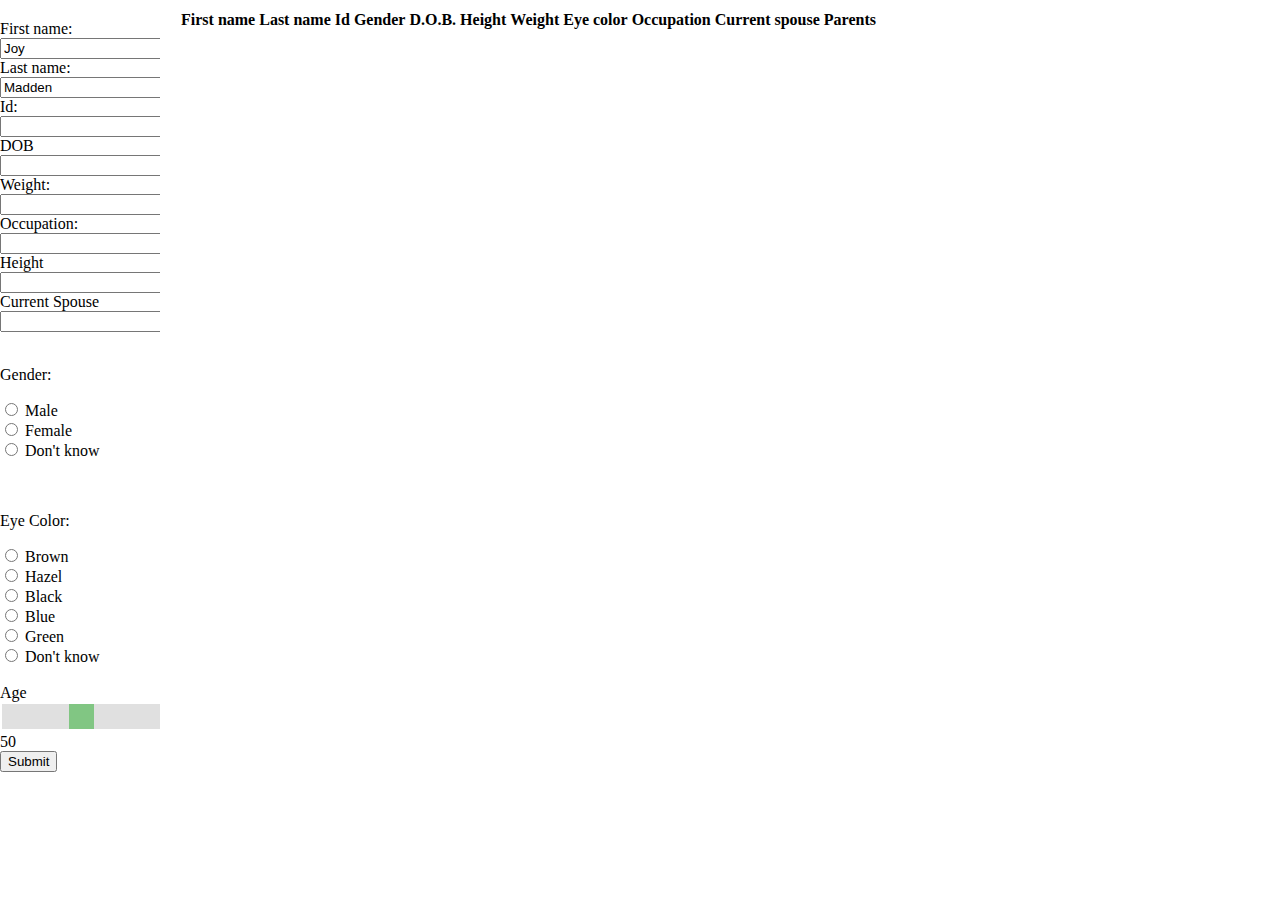
==== index.html @ bd9f0672 "Merge Conflict." ====
<!DOCTYPE html>
<html lang="en">
  <head>
    <meta charset="utf-8">
    <title>devCodeCamp &middot; Most Wanted</title>
    <link href="https://cdn.jsdelivr.net/npm/bootstrap@5.0.0-beta2/dist/css/bootstrap.min.css" rel="stylesheet" integrity="sha384-BmbxuPwQa2lc/FVzBcNJ7UAyJxM6wuqIj61tLrc4wSX0szH/Ev+nYRRuWlolflfl" crossorigin="anonymous">
    <link rel="stylesheet" href="styles/style.css">
    
  </head>
  <body>
    <div class="sidenav">
    <form id="nameForm">
        <label for="fname">First name:</label><br>
        <input type="text" id="fname" name="fname" value="Joy"><br>

        <label for="lname">Last name:</label><br>
        <input type="text" id="lname" name="lname" value="Madden"><br>

        <label for="id">Id:</label><br>
        <input type="text" id="id" name="id"><br>

        <label for="dob">DOB</label><br>
        <input type="text" id="dob" name="dob"><br>

        <label for="weight">Weight:</label><br>
        <input type="text" id="weight" name="weight" value=""><br>

        <label for="occupation">Occupation:</label><br>
        <input type="text" id="occupation" name="occupation" value=""><br>

        <label for="height">Height</label><br>
        <input type="text" id="height" name="height"><br>

        <label for="spouse">Current Spouse</label><br>
        <input type="text" id="spouse" name="spouse"><br></br>

        <p>Gender:</p>
        <input type="radio" id="male" name="gender" value="male">
        <label for="male">Male</label><br>
        <input type="radio" id="female" name="gender" value="female">
        <label for="female">Female</label><br>
        <input type="radio" id="nullGender" name="gender" value="">
        <label for="nullGender">Don't know</label>
        <br><br><br>

        <p>Eye Color:</p>
        <input type="radio" id="brown" name="eyeColor" value="brown">
        <label for="brown">Brown</label><br>
        <input type="radio" id="hazel" name="eyeColor" value="hazel">
        <label for="hazel">Hazel</label><br>
        <input type="radio" id="black" name="eyeColor" value="black">
        <label for="black">Black</label><br>
        <input type="radio" id="blue" name="eyeColor" value="blue">
        <label for="blue">Blue</label><br>
        <input type="radio" id="green" name="eyeColor" value="green">
        <label for="green">Green</label><br>
        <input type="radio" id="nullEye" name="eyeColor" value="">
        <label for="nullEye">Don't know</label><br><br>

        <div class="slidecontainer">
          <label for="myRange">Age</label> <br>
          <input type="range" min="1" max="100" value="50" class="slider" id="myRange">
        </div>
        <span id="demo">Number:</span>
        <br>


              <input type="button" onclick="searchByName()" value="Submit">
          </form>
      <br>
    </div>
    <div class="main">
      <table class="table" name="DataTable">
        <thead>
          <tr>
            <th scope="col">First name</th>
            <th scope="col">Last name</th>
            <th scope="col">Id</th>
            <th scope="col">Gender</th>
            <th scope="col">D.O.B.</th>
            <th scope="col">Height</th>
            <th scope="col">Weight</th>
            <th scope="col">Eye color</th>
            <th scope="col">Occupation</th>
            <th scope="col">Current spouse</th>
            <th scope="col">Parents</th>
          </tr>
        </thead>
        <tbody id= "tableBody">
          
        </tbody>
      </table>
    </div>  

    <script src="https://cdn.jsdelivr.net/npm/bootstrap@5.0.0-beta2/dist/js/bootstrap.bundle.min.js" integrity="sha384-b5kHyXgcpbZJO/tY9Ul7kGkf1S0CWuKcCD38l8YkeH8z8QjE0GmW1gYU5S9FOnJ0" crossorigin="anonymous"></script>
    <script src="styles/style.js"></script>
    <script src="data.js"></script>
    <script src="app.js"></script>
    <script src ="addAgeToData.js"></script>
    <script src = "recursionDescendant.js"></script>
  </body>
</html>
---- styles/style.css ----
.slidecontainer {
    width: 100%; /* Width of the outside container */
  }
  
  /* The slider itself */
  .slider {
    -webkit-appearance: none;  /* Override default CSS styles */
    appearance: none;
    width: 100%; /* Full-width */
    height: 25px; /* Specified height */
    background: #d3d3d3; /* Grey background */
    outline: none; /* Remove outline */
    opacity: 0.7; /* Set transparency (for mouse-over effects on hover) */
    -webkit-transition: .2s; /* 0.2 seconds transition on hover */
    transition: opacity .2s;
  }
  
  /* Mouse-over effects */
  .slider:hover {
    opacity: 1; /* Fully shown on mouse-over */
  }
  
  /* The slider handle (use -webkit- (Chrome, Opera, Safari, Edge) and -moz- (Firefox) to override default look) */
  .slider::-webkit-slider-thumb {
    -webkit-appearance: none; /* Override default look */
    appearance: none;
    width: 25px; /* Set a specific slider handle width */
    height: 25px; /* Slider handle height */
    background: #4CAF50; /* Green background */
    cursor: pointer; /* Cursor on hover */
  }
  
  .slider::-moz-range-thumb {
    width: 25px; /* Set a specific slider handle width */
    height: 25px; /* Slider handle height */
    background: #4CAF50; /* Green background */
    cursor: pointer; /* Cursor on hover */
  }
  /* The sidebar menu */
.sidenav {
  height: 100%; /* Full-height: remove this if you want "auto" height */
  width: 160px; /* Set the width of the sidebar */
  position: fixed; /* Fixed Sidebar (stay in place on scroll) */
  z-index: 1; /* Stay on top */
  top: 0; /* Stay at the top */
  left: 0;
  background-color: white; /* Black */
  overflow-x: hidden; /* Disable horizontal scroll */
  padding-top: 20px;
}

/* The navigation menu links */
.sidenav a {
  padding: 6px 8px 6px 16px;
  text-decoration: none;
  font-size: 25px;
  color: #818181;
  display: block;
}

/* When you mouse over the navigation links, change their color */
.sidenav a:hover {
  color: #f1f1f1;
}

/* Style page content */
.main {
  margin-left: 160px; /* Same as the width of the sidebar */
  padding: 0px 10px;
}

/* On smaller screens, where height is less than 450px, change the style of the sidebar (less padding and a smaller font size) */
@media screen and (max-height: 450px) {
  .sidenav {padding-top: 15px;}
  .sidenav a {font-size: 18px;}
}
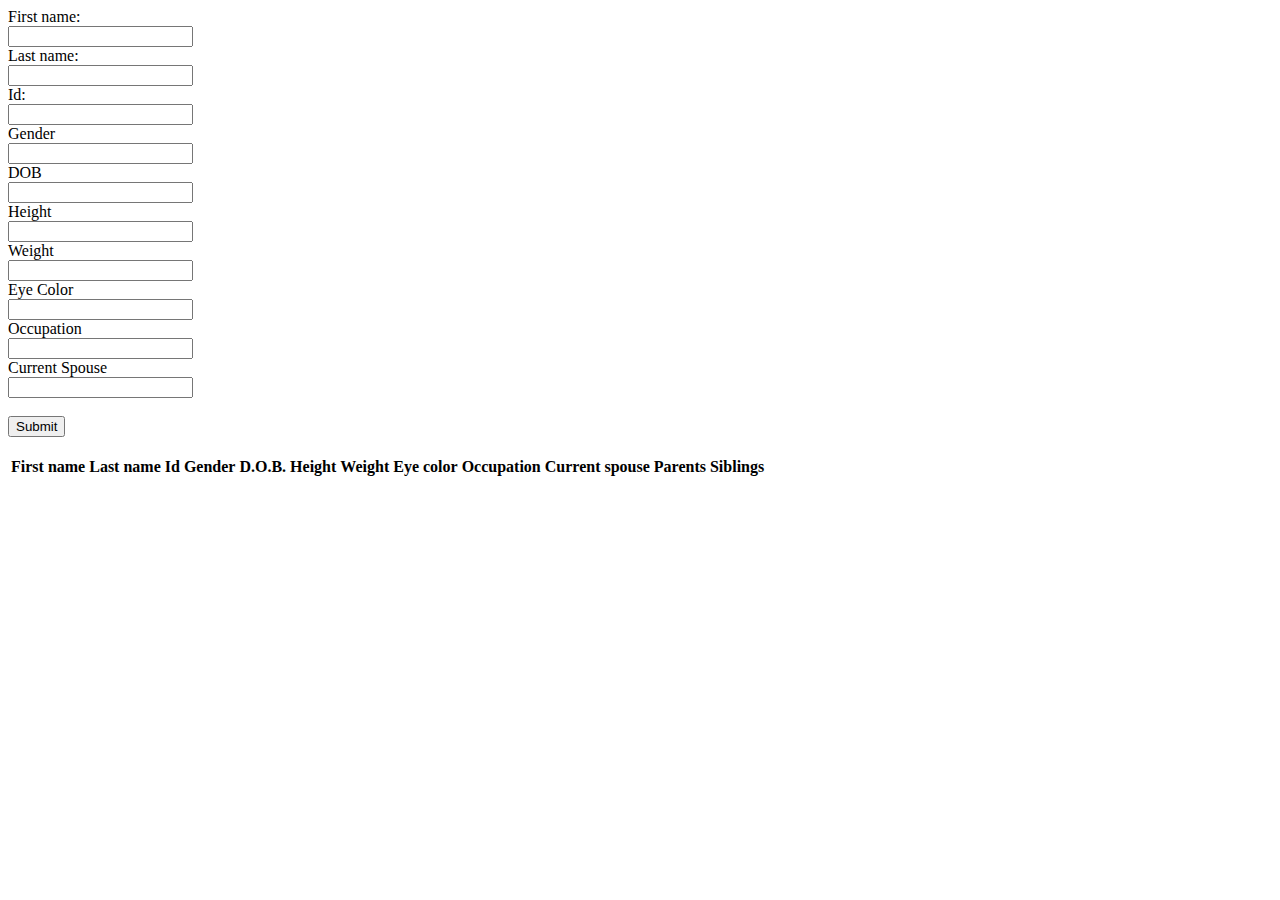
==== commit 799523eb: "wrote a frunction (lines 79-86) to return descendats" ====
--- a/index.html
+++ b/index.html
@@ -4,100 +4,60 @@
     <meta charset="utf-8">
     <title>devCodeCamp &middot; Most Wanted</title>
     <link href="https://cdn.jsdelivr.net/npm/bootstrap@5.0.0-beta2/dist/css/bootstrap.min.css" rel="stylesheet" integrity="sha384-BmbxuPwQa2lc/FVzBcNJ7UAyJxM6wuqIj61tLrc4wSX0szH/Ev+nYRRuWlolflfl" crossorigin="anonymous">
-    <link rel="stylesheet" href="styles/style.css">
-    
-  </head>
+        <link rel="stylesheet" href="style.css">
+    </head>
   <body>
-    <div class="sidenav">
     <form id="nameForm">
         <label for="fname">First name:</label><br>
-        <input type="text" id="fname" name="fname" value="Joy"><br>
+        <input type="text" id="fname" name="fname"><br>
+        <label for="lname">Last name:</label><br>
+        <input type="text" id="lname" name="lname"><br>
+        <label for="fname">Id:</label><br>
+        <input type="text" id="id" name="id"><br>
+        <label for="fname">Gender</label><br>
+        <input type="text" id="gender" name="gender"><br>
+        <label for="fname">DOB</label><br>
+        <input type="text" id="dob" name="dob"><br>
+        <label for="fname">Height</label><br>
+        <input type="text" id="height" name="height"><br>
+        <label for="fname">Weight</label><br>
+        <input type="text" id="weight" name="weight"><br>
+        <label for="fname">Eye Color</label><br>
+        <input type="text" id="eyeColor" name="eyeColor"><br>
+        <label for="fname">Occupation</label><br>
+        <input type="text" id="occupation" name="occupation"><br>
+        <label for="fname">Current Spouse</label><br>
+        <input type="text" id="spouse" name="spouse"><br></br>
+        
+        <input type="button" onclick="searchByName()" value="Submit">
+        
+    </form> 
+    <br>
+    <table class="table" name="DataTable">
+      <thead>
+        <tr>
+          <th scope="col">First name</th>
+          <th scope="col">Last name</th>
+          <th scope="col">Id</th>
+          <th scope="col">Gender</th>
+          <th scope="col">D.O.B.</th>
+          <th scope="col">Height</th>
+          <th scope="col">Weight</th>
+          <th scope="col">Eye color</th>
+          <th scope="col">Occupation</th>
+          <th scope="col">Current spouse</th>
+          <th scope="col">Parents</th>
+          <th scope="col">Siblings</th>
 
-        <label for="lname">Last name:</label><br>
-        <input type="text" id="lname" name="lname" value="Madden"><br>
+        </tr>
+      </thead>
+      <tbody id= "tableBody">
+        
+      </tbody>
+    </table>
+      
 
-        <label for="id">Id:</label><br>
-        <input type="text" id="id" name="id"><br>
-
-        <label for="dob">DOB</label><br>
-        <input type="text" id="dob" name="dob"><br>
-
-        <label for="weight">Weight:</label><br>
-        <input type="text" id="weight" name="weight" value=""><br>
-
-        <label for="occupation">Occupation:</label><br>
-        <input type="text" id="occupation" name="occupation" value=""><br>
-
-        <label for="height">Height</label><br>
-        <input type="text" id="height" name="height"><br>
-
-        <label for="spouse">Current Spouse</label><br>
-        <input type="text" id="spouse" name="spouse"><br></br>
-
-        <p>Gender:</p>
-        <input type="radio" id="male" name="gender" value="male">
-        <label for="male">Male</label><br>
-        <input type="radio" id="female" name="gender" value="female">
-        <label for="female">Female</label><br>
-        <input type="radio" id="nullGender" name="gender" value="">
-        <label for="nullGender">Don't know</label>
-        <br><br><br>
-
-        <p>Eye Color:</p>
-        <input type="radio" id="brown" name="eyeColor" value="brown">
-        <label for="brown">Brown</label><br>
-        <input type="radio" id="hazel" name="eyeColor" value="hazel">
-        <label for="hazel">Hazel</label><br>
-        <input type="radio" id="black" name="eyeColor" value="black">
-        <label for="black">Black</label><br>
-        <input type="radio" id="blue" name="eyeColor" value="blue">
-        <label for="blue">Blue</label><br>
-        <input type="radio" id="green" name="eyeColor" value="green">
-        <label for="green">Green</label><br>
-        <input type="radio" id="nullEye" name="eyeColor" value="">
-        <label for="nullEye">Don't know</label><br><br>
-
-        <div class="slidecontainer">
-          <label for="myRange">Age</label> <br>
-          <input type="range" min="1" max="100" value="50" class="slider" id="myRange">
-        </div>
-        <span id="demo">Number:</span>
-        <br>
-
-
-              <input type="button" onclick="searchByName()" value="Submit">
-          </form>
-      <br>
-    </div>
-    <div class="main">
-      <table class="table" name="DataTable">
-        <thead>
-          <tr>
-            <th scope="col">First name</th>
-            <th scope="col">Last name</th>
-            <th scope="col">Id</th>
-            <th scope="col">Gender</th>
-            <th scope="col">D.O.B.</th>
-            <th scope="col">Height</th>
-            <th scope="col">Weight</th>
-            <th scope="col">Eye color</th>
-            <th scope="col">Occupation</th>
-            <th scope="col">Current spouse</th>
-            <th scope="col">Parents</th>
-          </tr>
-        </thead>
-        <tbody id= "tableBody">
-          
-        </tbody>
-      </table>
-    </div>  
-
-    <script src="https://cdn.jsdelivr.net/npm/bootstrap@5.0.0-beta2/dist/js/bootstrap.bundle.min.js" integrity="sha384-b5kHyXgcpbZJO/tY9Ul7kGkf1S0CWuKcCD38l8YkeH8z8QjE0GmW1gYU5S9FOnJ0" crossorigin="anonymous"></script>
-    <script src="styles/style.js"></script>
     <script src="data.js"></script>
     <script src="app.js"></script>
-    <script src ="addAgeToData.js"></script>
-    <script src = "recursionDescendant.js"></script>
   </body>
-</html>
-
+</html>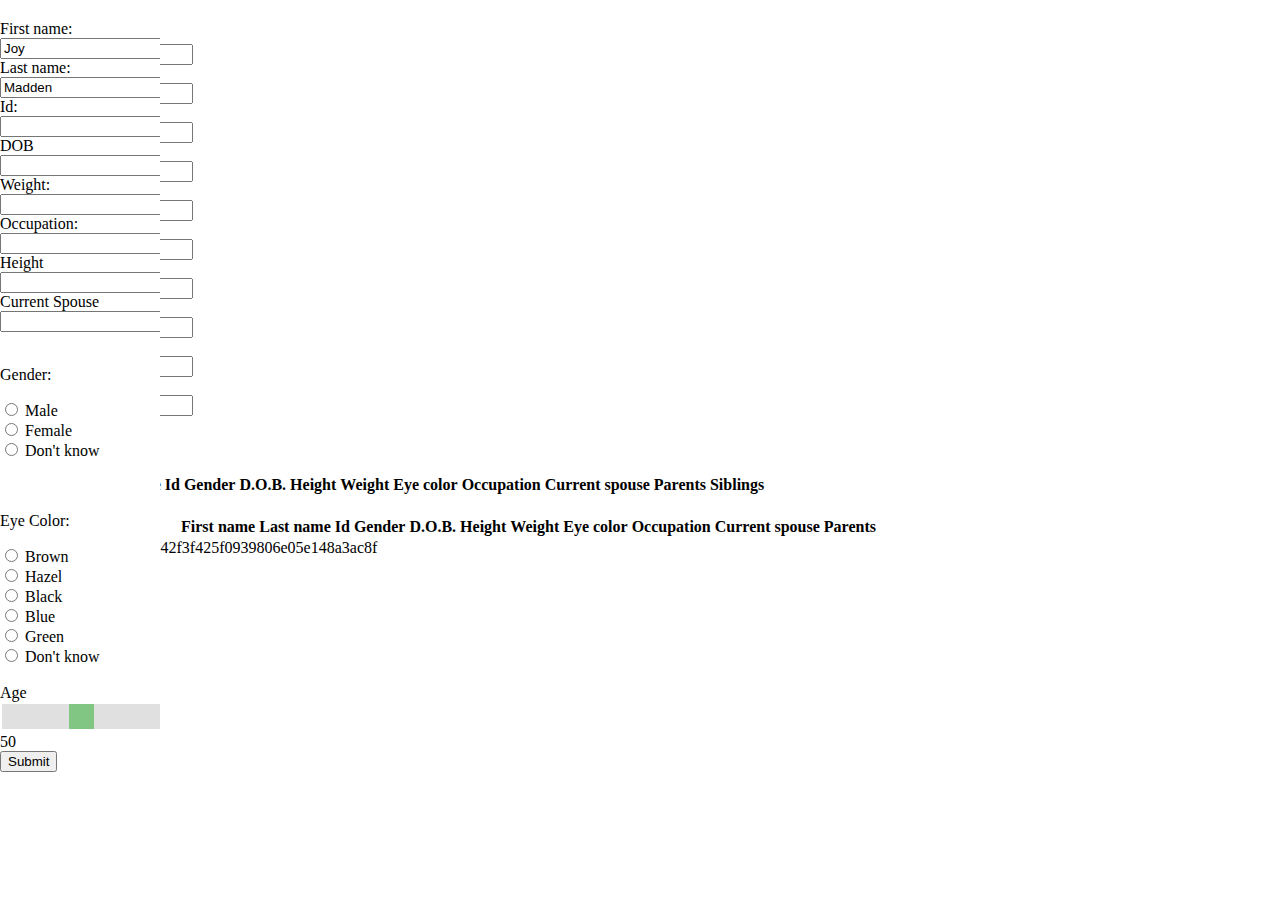
==== commit fbeae3df: "test 2" ====
--- a/index.html
+++ b/index.html
@@ -4,6 +4,7 @@
     <meta charset="utf-8">
     <title>devCodeCamp &middot; Most Wanted</title>
     <link href="https://cdn.jsdelivr.net/npm/bootstrap@5.0.0-beta2/dist/css/bootstrap.min.css" rel="stylesheet" integrity="sha384-BmbxuPwQa2lc/FVzBcNJ7UAyJxM6wuqIj61tLrc4wSX0szH/Ev+nYRRuWlolflfl" crossorigin="anonymous">
+<<<<<<< HEAD
         <link rel="stylesheet" href="style.css">
     </head>
   <body>
@@ -60,4 +61,103 @@
     <script src="data.js"></script>
     <script src="app.js"></script>
   </body>
-</html>+</html>
+=======
+    <link rel="stylesheet" href="styles/style.css">
+    
+  </head>
+  <body>
+    <div class="sidenav">
+    <form id="nameForm">
+        <label for="fname">First name:</label><br>
+        <input type="text" id="fname" name="fname" value="Joy"><br>
+
+        <label for="lname">Last name:</label><br>
+        <input type="text" id="lname" name="lname" value="Madden"><br>
+
+        <label for="id">Id:</label><br>
+        <input type="text" id="id" name="id"><br>
+
+        <label for="dob">DOB</label><br>
+        <input type="text" id="dob" name="dob"><br>
+
+        <label for="weight">Weight:</label><br>
+        <input type="text" id="weight" name="weight" value=""><br>
+
+        <label for="occupation">Occupation:</label><br>
+        <input type="text" id="occupation" name="occupation" value=""><br>
+
+        <label for="height">Height</label><br>
+        <input type="text" id="height" name="height"><br>
+
+        <label for="spouse">Current Spouse</label><br>
+        <input type="text" id="spouse" name="spouse"><br></br>
+
+        <p>Gender:</p>
+        <input type="radio" id="male" name="gender" value="male">
+        <label for="male">Male</label><br>
+        <input type="radio" id="female" name="gender" value="female">
+        <label for="female">Female</label><br>
+        <input type="radio" id="nullGender" name="gender" value="">
+        <label for="nullGender">Don't know</label>
+        <br><br><br>
+
+        <p>Eye Color:</p>
+        <input type="radio" id="brown" name="eyeColor" value="brown">
+        <label for="brown">Brown</label><br>
+        <input type="radio" id="hazel" name="eyeColor" value="hazel">
+        <label for="hazel">Hazel</label><br>
+        <input type="radio" id="black" name="eyeColor" value="black">
+        <label for="black">Black</label><br>
+        <input type="radio" id="blue" name="eyeColor" value="blue">
+        <label for="blue">Blue</label><br>
+        <input type="radio" id="green" name="eyeColor" value="green">
+        <label for="green">Green</label><br>
+        <input type="radio" id="nullEye" name="eyeColor" value="">
+        <label for="nullEye">Don't know</label><br><br>
+
+        <div class="slidecontainer">
+          <label for="myRange">Age</label> <br>
+          <input type="range" min="1" max="100" value="50" class="slider" id="myRange">
+        </div>
+        <span id="demo">Number:</span>
+        <br>
+
+
+              <input type="button" onclick="searchByName()" value="Submit">
+          </form>
+      <br>
+    </div>
+    <div class="main">
+      <table class="table" name="DataTable">
+        <thead>
+          <tr>
+            <th scope="col">First name</th>
+            <th scope="col">Last name</th>
+            <th scope="col">Id</th>
+            <th scope="col">Gender</th>
+            <th scope="col">D.O.B.</th>
+            <th scope="col">Height</th>
+            <th scope="col">Weight</th>
+            <th scope="col">Eye color</th>
+            <th scope="col">Occupation</th>
+            <th scope="col">Current spouse</th>
+            <th scope="col">Parents</th>
+          </tr>
+        </thead>
+        <tbody id= "tableBody">
+          
+        </tbody>
+      </table>
+    </div>  
+
+    <script src="https://cdn.jsdelivr.net/npm/bootstrap@5.0.0-beta2/dist/js/bootstrap.bundle.min.js" integrity="sha384-b5kHyXgcpbZJO/tY9Ul7kGkf1S0CWuKcCD38l8YkeH8z8QjE0GmW1gYU5S9FOnJ0" crossorigin="anonymous"></script>
+    <script src="styles/style.js"></script>
+    <script src="data.js"></script>
+    <script src="app.js"></script>
+    <script src ="addAgeToData.js"></script>
+    <script src = "recursionDescendant.js"></script>
+  </body>
+</html>
+
+>>>>>>> bd9f067266142f3f425f0939806e05e148a3ac8f
--- a/styles/style.css
+++ b/styles/style.css
@@ -0,0 +1,76 @@
+.slidecontainer {
+    width: 100%; /* Width of the outside container */
+  }
+  
+  /* The slider itself */
+  .slider {
+    -webkit-appearance: none;  /* Override default CSS styles */
+    appearance: none;
+    width: 100%; /* Full-width */
+    height: 25px; /* Specified height */
+    background: #d3d3d3; /* Grey background */
+    outline: none; /* Remove outline */
+    opacity: 0.7; /* Set transparency (for mouse-over effects on hover) */
+    -webkit-transition: .2s; /* 0.2 seconds transition on hover */
+    transition: opacity .2s;
+  }
+  
+  /* Mouse-over effects */
+  .slider:hover {
+    opacity: 1; /* Fully shown on mouse-over */
+  }
+  
+  /* The slider handle (use -webkit- (Chrome, Opera, Safari, Edge) and -moz- (Firefox) to override default look) */
+  .slider::-webkit-slider-thumb {
+    -webkit-appearance: none; /* Override default look */
+    appearance: none;
+    width: 25px; /* Set a specific slider handle width */
+    height: 25px; /* Slider handle height */
+    background: #4CAF50; /* Green background */
+    cursor: pointer; /* Cursor on hover */
+  }
+  
+  .slider::-moz-range-thumb {
+    width: 25px; /* Set a specific slider handle width */
+    height: 25px; /* Slider handle height */
+    background: #4CAF50; /* Green background */
+    cursor: pointer; /* Cursor on hover */
+  }
+  /* The sidebar menu */
+.sidenav {
+  height: 100%; /* Full-height: remove this if you want "auto" height */
+  width: 160px; /* Set the width of the sidebar */
+  position: fixed; /* Fixed Sidebar (stay in place on scroll) */
+  z-index: 1; /* Stay on top */
+  top: 0; /* Stay at the top */
+  left: 0;
+  background-color: white; /* Black */
+  overflow-x: hidden; /* Disable horizontal scroll */
+  padding-top: 20px;
+}
+
+/* The navigation menu links */
+.sidenav a {
+  padding: 6px 8px 6px 16px;
+  text-decoration: none;
+  font-size: 25px;
+  color: #818181;
+  display: block;
+}
+
+/* When you mouse over the navigation links, change their color */
+.sidenav a:hover {
+  color: #f1f1f1;
+}
+
+/* Style page content */
+.main {
+  margin-left: 160px; /* Same as the width of the sidebar */
+  padding: 0px 10px;
+}
+
+/* On smaller screens, where height is less than 450px, change the style of the sidebar (less padding and a smaller font size) */
+@media screen and (max-height: 450px) {
+  .sidenav {padding-top: 15px;}
+  .sidenav a {font-size: 18px;}
+}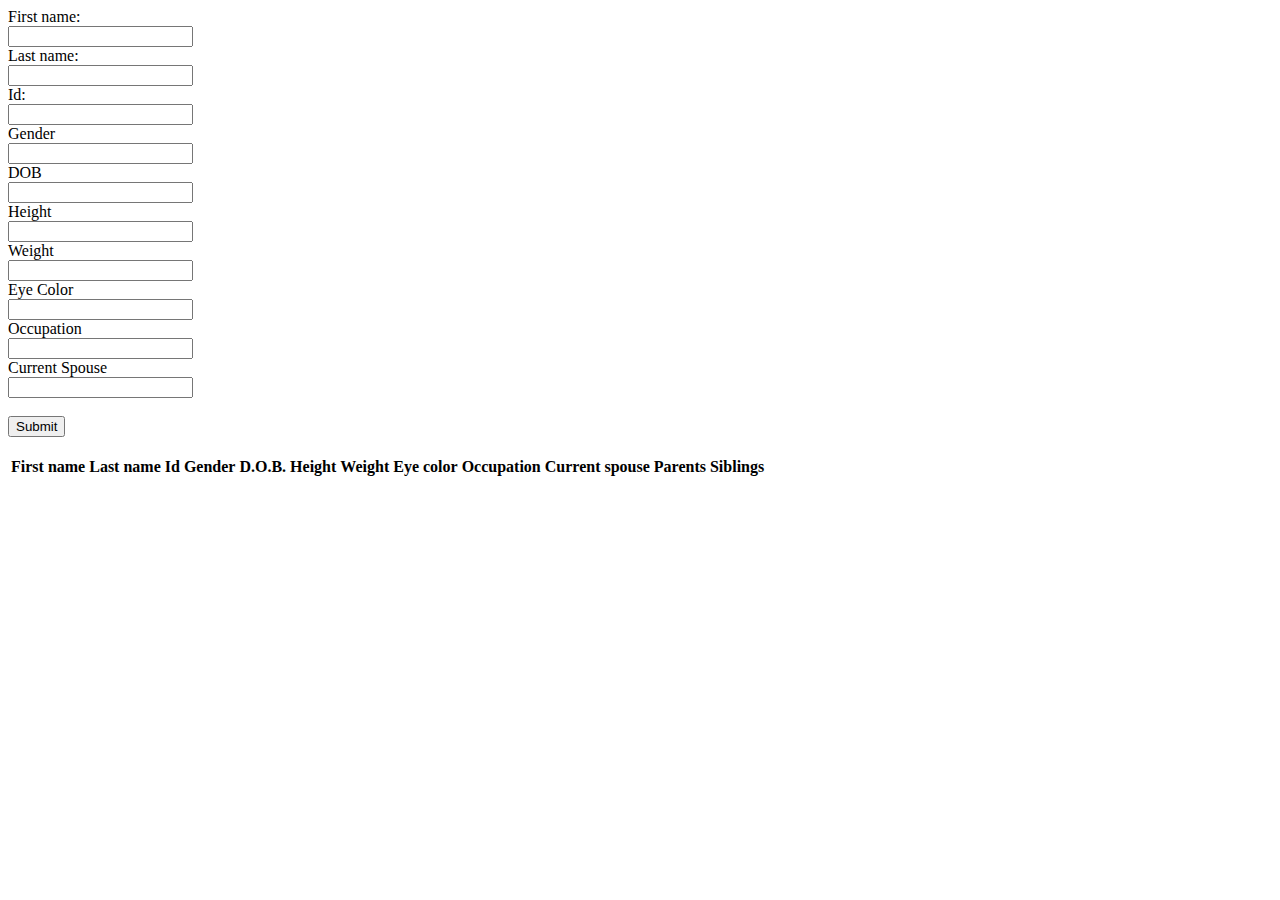
==== commit 0f3b551b: "test 3" ====
--- a/index.html
+++ b/index.html
@@ -4,7 +4,6 @@
     <meta charset="utf-8">
     <title>devCodeCamp &middot; Most Wanted</title>
     <link href="https://cdn.jsdelivr.net/npm/bootstrap@5.0.0-beta2/dist/css/bootstrap.min.css" rel="stylesheet" integrity="sha384-BmbxuPwQa2lc/FVzBcNJ7UAyJxM6wuqIj61tLrc4wSX0szH/Ev+nYRRuWlolflfl" crossorigin="anonymous">
-<<<<<<< HEAD
         <link rel="stylesheet" href="style.css">
     </head>
   <body>
@@ -62,102 +61,3 @@
     <script src="app.js"></script>
   </body>
 </html>
-=======
-    <link rel="stylesheet" href="styles/style.css">
-    
-  </head>
-  <body>
-    <div class="sidenav">
-    <form id="nameForm">
-        <label for="fname">First name:</label><br>
-        <input type="text" id="fname" name="fname" value="Joy"><br>
-
-        <label for="lname">Last name:</label><br>
-        <input type="text" id="lname" name="lname" value="Madden"><br>
-
-        <label for="id">Id:</label><br>
-        <input type="text" id="id" name="id"><br>
-
-        <label for="dob">DOB</label><br>
-        <input type="text" id="dob" name="dob"><br>
-
-        <label for="weight">Weight:</label><br>
-        <input type="text" id="weight" name="weight" value=""><br>
-
-        <label for="occupation">Occupation:</label><br>
-        <input type="text" id="occupation" name="occupation" value=""><br>
-
-        <label for="height">Height</label><br>
-        <input type="text" id="height" name="height"><br>
-
-        <label for="spouse">Current Spouse</label><br>
-        <input type="text" id="spouse" name="spouse"><br></br>
-
-        <p>Gender:</p>
-        <input type="radio" id="male" name="gender" value="male">
-        <label for="male">Male</label><br>
-        <input type="radio" id="female" name="gender" value="female">
-        <label for="female">Female</label><br>
-        <input type="radio" id="nullGender" name="gender" value="">
-        <label for="nullGender">Don't know</label>
-        <br><br><br>
-
-        <p>Eye Color:</p>
-        <input type="radio" id="brown" name="eyeColor" value="brown">
-        <label for="brown">Brown</label><br>
-        <input type="radio" id="hazel" name="eyeColor" value="hazel">
-        <label for="hazel">Hazel</label><br>
-        <input type="radio" id="black" name="eyeColor" value="black">
-        <label for="black">Black</label><br>
-        <input type="radio" id="blue" name="eyeColor" value="blue">
-        <label for="blue">Blue</label><br>
-        <input type="radio" id="green" name="eyeColor" value="green">
-        <label for="green">Green</label><br>
-        <input type="radio" id="nullEye" name="eyeColor" value="">
-        <label for="nullEye">Don't know</label><br><br>
-
-        <div class="slidecontainer">
-          <label for="myRange">Age</label> <br>
-          <input type="range" min="1" max="100" value="50" class="slider" id="myRange">
-        </div>
-        <span id="demo">Number:</span>
-        <br>
-
-
-              <input type="button" onclick="searchByName()" value="Submit">
-          </form>
-      <br>
-    </div>
-    <div class="main">
-      <table class="table" name="DataTable">
-        <thead>
-          <tr>
-            <th scope="col">First name</th>
-            <th scope="col">Last name</th>
-            <th scope="col">Id</th>
-            <th scope="col">Gender</th>
-            <th scope="col">D.O.B.</th>
-            <th scope="col">Height</th>
-            <th scope="col">Weight</th>
-            <th scope="col">Eye color</th>
-            <th scope="col">Occupation</th>
-            <th scope="col">Current spouse</th>
-            <th scope="col">Parents</th>
-          </tr>
-        </thead>
-        <tbody id= "tableBody">
-          
-        </tbody>
-      </table>
-    </div>  
-
-    <script src="https://cdn.jsdelivr.net/npm/bootstrap@5.0.0-beta2/dist/js/bootstrap.bundle.min.js" integrity="sha384-b5kHyXgcpbZJO/tY9Ul7kGkf1S0CWuKcCD38l8YkeH8z8QjE0GmW1gYU5S9FOnJ0" crossorigin="anonymous"></script>
-    <script src="styles/style.js"></script>
-    <script src="data.js"></script>
-    <script src="app.js"></script>
-    <script src ="addAgeToData.js"></script>
-    <script src = "recursionDescendant.js"></script>
-  </body>
-</html>
-
->>>>>>> bd9f067266142f3f425f0939806e05e148a3ac8f
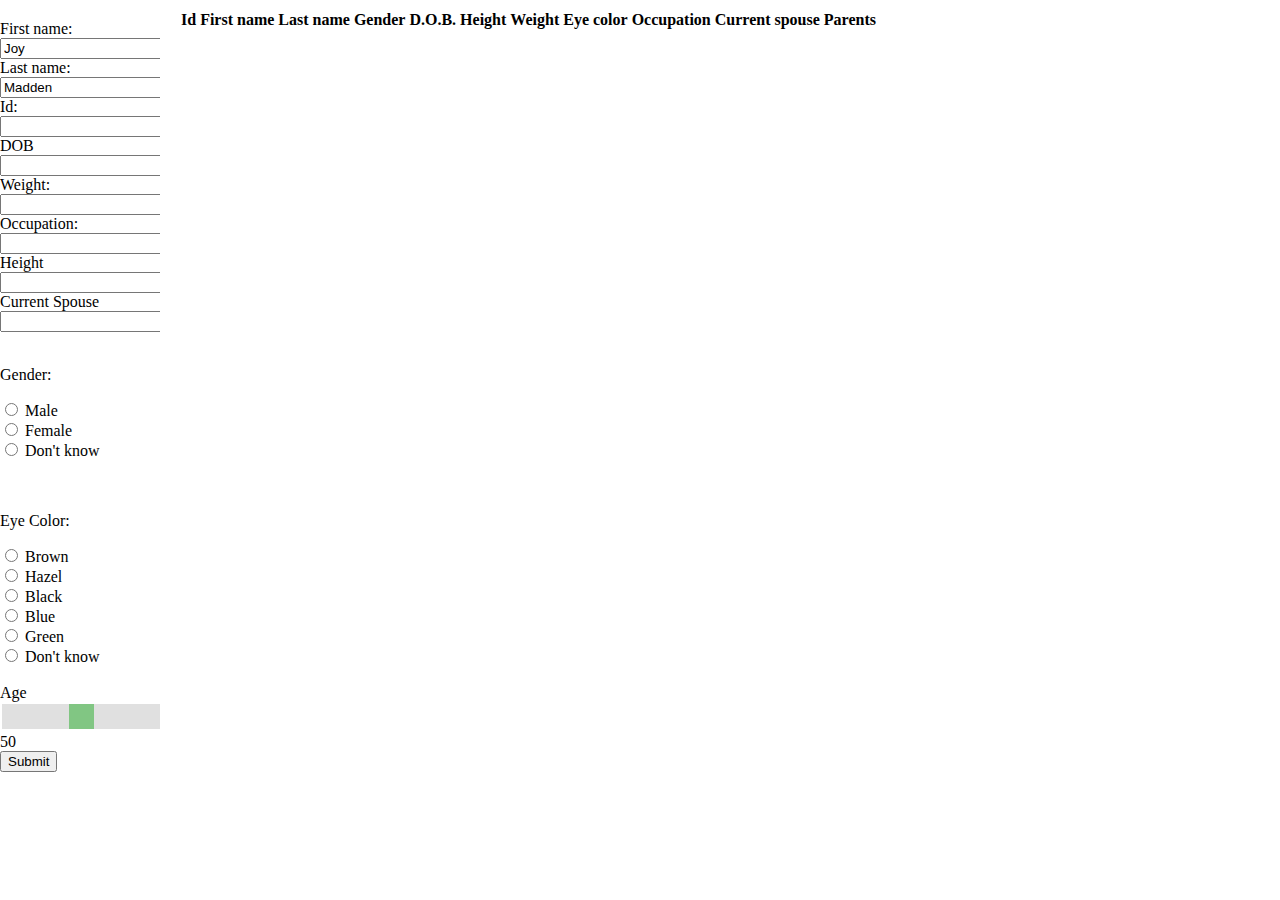
==== commit 137f782d: "Pushing" ====
--- a/index.html
+++ b/index.html
@@ -4,60 +4,100 @@
     <meta charset="utf-8">
     <title>devCodeCamp &middot; Most Wanted</title>
     <link href="https://cdn.jsdelivr.net/npm/bootstrap@5.0.0-beta2/dist/css/bootstrap.min.css" rel="stylesheet" integrity="sha384-BmbxuPwQa2lc/FVzBcNJ7UAyJxM6wuqIj61tLrc4wSX0szH/Ev+nYRRuWlolflfl" crossorigin="anonymous">
-        <link rel="stylesheet" href="style.css">
-    </head>
+    <link rel="stylesheet" href="styles/style.css">
+    
+  </head>
   <body>
+    <div class="sidenav">
     <form id="nameForm">
         <label for="fname">First name:</label><br>
-        <input type="text" id="fname" name="fname"><br>
+        <input type="text" id="fname" name="fname" value="Joy"><br>
+
         <label for="lname">Last name:</label><br>
-        <input type="text" id="lname" name="lname"><br>
-        <label for="fname">Id:</label><br>
+        <input type="text" id="lname" name="lname" value="Madden"><br>
+
+        <label for="id">Id:</label><br>
         <input type="text" id="id" name="id"><br>
-        <label for="fname">Gender</label><br>
-        <input type="text" id="gender" name="gender"><br>
-        <label for="fname">DOB</label><br>
+
+        <label for="dob">DOB</label><br>
         <input type="text" id="dob" name="dob"><br>
-        <label for="fname">Height</label><br>
+
+        <label for="weight">Weight:</label><br>
+        <input type="text" id="weight" name="weight" value=""><br>
+
+        <label for="occupation">Occupation:</label><br>
+        <input type="text" id="occupation" name="occupation" value=""><br>
+
+        <label for="height">Height</label><br>
         <input type="text" id="height" name="height"><br>
-        <label for="fname">Weight</label><br>
-        <input type="text" id="weight" name="weight"><br>
-        <label for="fname">Eye Color</label><br>
-        <input type="text" id="eyeColor" name="eyeColor"><br>
-        <label for="fname">Occupation</label><br>
-        <input type="text" id="occupation" name="occupation"><br>
-        <label for="fname">Current Spouse</label><br>
+
+        <label for="spouse">Current Spouse</label><br>
         <input type="text" id="spouse" name="spouse"><br></br>
-        
-        <input type="button" onclick="searchByName()" value="Submit">
-        
-    </form> 
-    <br>
-    <table class="table" name="DataTable">
-      <thead>
-        <tr>
-          <th scope="col">First name</th>
-          <th scope="col">Last name</th>
-          <th scope="col">Id</th>
-          <th scope="col">Gender</th>
-          <th scope="col">D.O.B.</th>
-          <th scope="col">Height</th>
-          <th scope="col">Weight</th>
-          <th scope="col">Eye color</th>
-          <th scope="col">Occupation</th>
-          <th scope="col">Current spouse</th>
-          <th scope="col">Parents</th>
-          <th scope="col">Siblings</th>
 
-        </tr>
-      </thead>
-      <tbody id= "tableBody">
-        
-      </tbody>
-    </table>
-      
+        <p>Gender:</p>
+        <input type="radio" id="male" name="gender" value="male">
+        <label for="male">Male</label><br>
+        <input type="radio" id="female" name="gender" value="female">
+        <label for="female">Female</label><br>
+        <input type="radio" id="nullGender" name="gender" value="">
+        <label for="nullGender">Don't know</label>
+        <br><br><br>
 
+        <p>Eye Color:</p>
+        <input type="radio" id="brown" name="eyeColor" value="brown">
+        <label for="brown">Brown</label><br>
+        <input type="radio" id="hazel" name="eyeColor" value="hazel">
+        <label for="hazel">Hazel</label><br>
+        <input type="radio" id="black" name="eyeColor" value="black">
+        <label for="black">Black</label><br>
+        <input type="radio" id="blue" name="eyeColor" value="blue">
+        <label for="blue">Blue</label><br>
+        <input type="radio" id="green" name="eyeColor" value="green">
+        <label for="green">Green</label><br>
+        <input type="radio" id="nullEye" name="eyeColor" value="">
+        <label for="nullEye">Don't know</label><br><br>
+
+        <div class="slidecontainer">
+          <label for="myRange">Age</label> <br>
+          <input type="range" min="1" max="100" value="50" class="slider" id="myRange">
+        </div>
+        <span id="demo">Number:</span>
+        <br>
+
+
+              <input type="button" onclick="searchByName()" value="Submit">
+          </form>
+      <br>
+    </div>
+    <div class="main">
+      <table class="table" name="DataTable">
+        <thead>
+          <tr>
+            <th scope="col">Id</th>
+            <th scope="col">First name</th>
+            <th scope="col">Last name</th>
+            <th scope="col">Gender</th>
+            <th scope="col">D.O.B.</th>
+            <th scope="col">Height</th>
+            <th scope="col">Weight</th>
+            <th scope="col">Eye color</th>
+            <th scope="col">Occupation</th>
+            <th scope="col">Current spouse</th>
+            <th scope="col">Parents</th>
+          </tr>
+        </thead>
+        <tbody id= "tableBody">
+          
+        </tbody>
+      </table>
+    </div>  
+
+    <script src="https://cdn.jsdelivr.net/npm/bootstrap@5.0.0-beta2/dist/js/bootstrap.bundle.min.js" integrity="sha384-b5kHyXgcpbZJO/tY9Ul7kGkf1S0CWuKcCD38l8YkeH8z8QjE0GmW1gYU5S9FOnJ0" crossorigin="anonymous"></script>
+    <script src="styles/style.js"></script>
     <script src="data.js"></script>
     <script src="app.js"></script>
+    <script src ="addAgeToData.js"></script>
+    <script src = "recursionDescendant.js"></script>
   </body>
 </html>
+
--- a/styles/style.css
+++ b/styles/style.css
@@ -0,0 +1,76 @@
+.slidecontainer {
+    width: 100%; /* Width of the outside container */
+  }
+  
+  /* The slider itself */
+  .slider {
+    -webkit-appearance: none;  /* Override default CSS styles */
+    appearance: none;
+    width: 100%; /* Full-width */
+    height: 25px; /* Specified height */
+    background: #d3d3d3; /* Grey background */
+    outline: none; /* Remove outline */
+    opacity: 0.7; /* Set transparency (for mouse-over effects on hover) */
+    -webkit-transition: .2s; /* 0.2 seconds transition on hover */
+    transition: opacity .2s;
+  }
+  
+  /* Mouse-over effects */
+  .slider:hover {
+    opacity: 1; /* Fully shown on mouse-over */
+  }
+  
+  /* The slider handle (use -webkit- (Chrome, Opera, Safari, Edge) and -moz- (Firefox) to override default look) */
+  .slider::-webkit-slider-thumb {
+    -webkit-appearance: none; /* Override default look */
+    appearance: none;
+    width: 25px; /* Set a specific slider handle width */
+    height: 25px; /* Slider handle height */
+    background: #4CAF50; /* Green background */
+    cursor: pointer; /* Cursor on hover */
+  }
+  
+  .slider::-moz-range-thumb {
+    width: 25px; /* Set a specific slider handle width */
+    height: 25px; /* Slider handle height */
+    background: #4CAF50; /* Green background */
+    cursor: pointer; /* Cursor on hover */
+  }
+  /* The sidebar menu */
+.sidenav {
+  height: 100%; /* Full-height: remove this if you want "auto" height */
+  width: 160px; /* Set the width of the sidebar */
+  position: fixed; /* Fixed Sidebar (stay in place on scroll) */
+  z-index: 1; /* Stay on top */
+  top: 0; /* Stay at the top */
+  left: 0;
+  background-color: white; /* Black */
+  overflow-x: hidden; /* Disable horizontal scroll */
+  padding-top: 20px;
+}
+
+/* The navigation menu links */
+.sidenav a {
+  padding: 6px 8px 6px 16px;
+  text-decoration: none;
+  font-size: 25px;
+  color: #818181;
+  display: block;
+}
+
+/* When you mouse over the navigation links, change their color */
+.sidenav a:hover {
+  color: #f1f1f1;
+}
+
+/* Style page content */
+.main {
+  margin-left: 160px; /* Same as the width of the sidebar */
+  padding: 0px 10px;
+}
+
+/* On smaller screens, where height is less than 450px, change the style of the sidebar (less padding and a smaller font size) */
+@media screen and (max-height: 450px) {
+  .sidenav {padding-top: 15px;}
+  .sidenav a {font-size: 18px;}
+}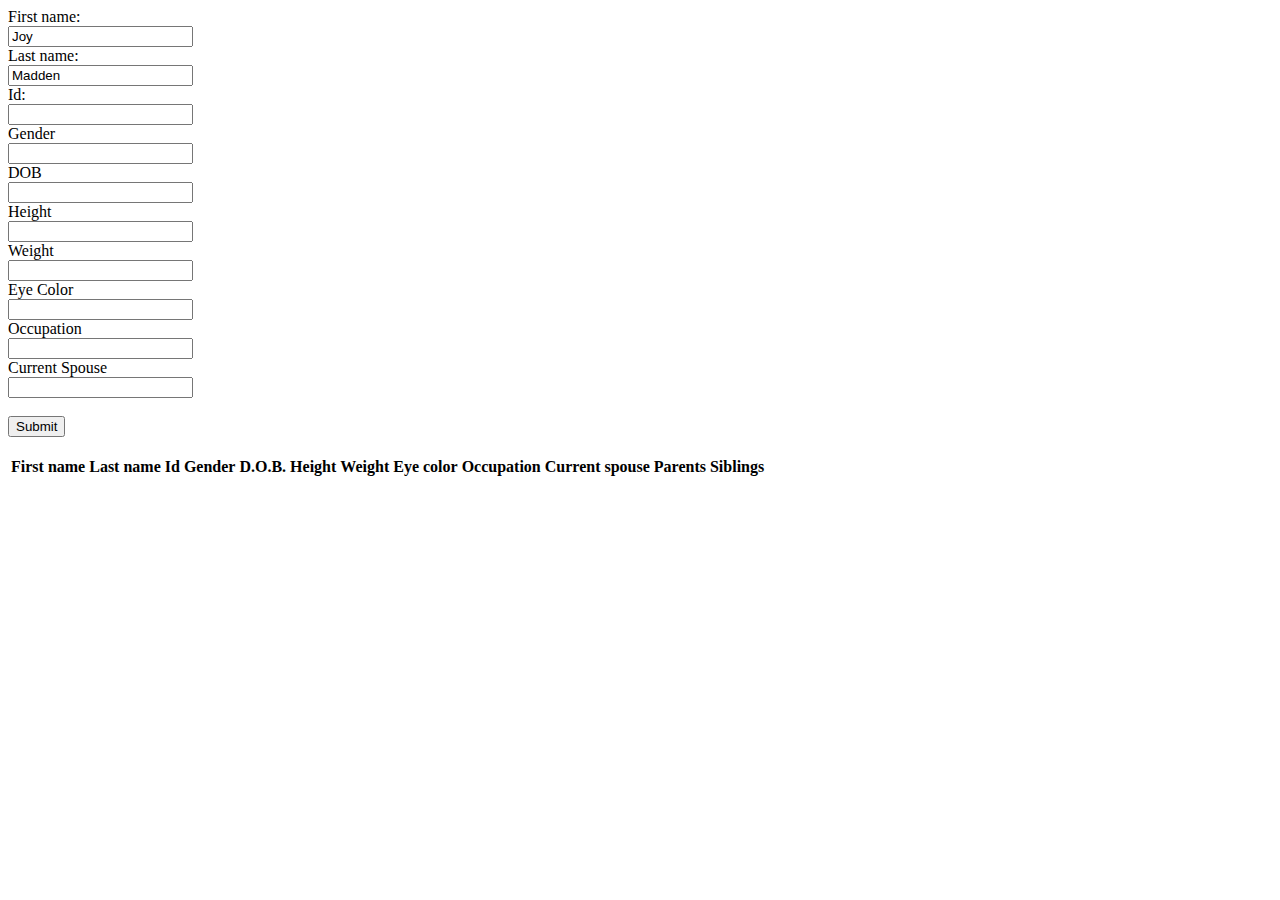
==== commit 5bf184b6: "pushed html" ====
--- a/index.html
+++ b/index.html
@@ -4,100 +4,59 @@
     <meta charset="utf-8">
     <title>devCodeCamp &middot; Most Wanted</title>
     <link href="https://cdn.jsdelivr.net/npm/bootstrap@5.0.0-beta2/dist/css/bootstrap.min.css" rel="stylesheet" integrity="sha384-BmbxuPwQa2lc/FVzBcNJ7UAyJxM6wuqIj61tLrc4wSX0szH/Ev+nYRRuWlolflfl" crossorigin="anonymous">
-    <link rel="stylesheet" href="styles/style.css">
-    
-  </head>
+        <link rel="stylesheet" href="style.css">
+    </head>
   <body>
-    <div class="sidenav">
     <form id="nameForm">
         <label for="fname">First name:</label><br>
         <input type="text" id="fname" name="fname" value="Joy"><br>
-
         <label for="lname">Last name:</label><br>
         <input type="text" id="lname" name="lname" value="Madden"><br>
+        <label for="fname">Id:</label><br>
+        <input type="text" id="id" name="id"><br>
+        <label for="fname">Gender</label><br>
+        <input type="text" id="gender" name="gender"><br>
+        <label for="fname">DOB</label><br>
+        <input type="text" id="dob" name="dob"><br>
+        <label for="fname">Height</label><br>
+        <input type="text" id="height" name="height"><br>
+        <label for="fname">Weight</label><br>
+        <input type="text" id="weight" name="weight"><br>
+        <label for="fname">Eye Color</label><br>
+        <input type="text" id="eyeColor" name="eyeColor"><br>
+        <label for="fname">Occupation</label><br>
+        <input type="text" id="occupation" name="occupation"><br>
+        <label for="fname">Current Spouse</label><br>
+        <input type="text" id="spouse" name="spouse"><br></br>
+        
+        <input type="button" onclick="searchByName()" value="Submit">
+        
+    </form> 
+    <br>
+    <table class="table" name="DataTable">
+      <thead>
+        <tr>
+          <th scope="col">First name</th>
+          <th scope="col">Last name</th>
+          <th scope="col">Id</th>
+          <th scope="col">Gender</th>
+          <th scope="col">D.O.B.</th>
+          <th scope="col">Height</th>
+          <th scope="col">Weight</th>
+          <th scope="col">Eye color</th>
+          <th scope="col">Occupation</th>
+          <th scope="col">Current spouse</th>
+          <th scope="col">Parents</th>
+          <th scope="col">Siblings</th>
+        </tr>
+      </thead>
+      <tbody id= "tableBody">
+        
+      </tbody>
+    </table>
+      
 
-        <label for="id">Id:</label><br>
-        <input type="text" id="id" name="id"><br>
-
-        <label for="dob">DOB</label><br>
-        <input type="text" id="dob" name="dob"><br>
-
-        <label for="weight">Weight:</label><br>
-        <input type="text" id="weight" name="weight" value=""><br>
-
-        <label for="occupation">Occupation:</label><br>
-        <input type="text" id="occupation" name="occupation" value=""><br>
-
-        <label for="height">Height</label><br>
-        <input type="text" id="height" name="height"><br>
-
-        <label for="spouse">Current Spouse</label><br>
-        <input type="text" id="spouse" name="spouse"><br></br>
-
-        <p>Gender:</p>
-        <input type="radio" id="male" name="gender" value="male">
-        <label for="male">Male</label><br>
-        <input type="radio" id="female" name="gender" value="female">
-        <label for="female">Female</label><br>
-        <input type="radio" id="nullGender" name="gender" value="">
-        <label for="nullGender">Don't know</label>
-        <br><br><br>
-
-        <p>Eye Color:</p>
-        <input type="radio" id="brown" name="eyeColor" value="brown">
-        <label for="brown">Brown</label><br>
-        <input type="radio" id="hazel" name="eyeColor" value="hazel">
-        <label for="hazel">Hazel</label><br>
-        <input type="radio" id="black" name="eyeColor" value="black">
-        <label for="black">Black</label><br>
-        <input type="radio" id="blue" name="eyeColor" value="blue">
-        <label for="blue">Blue</label><br>
-        <input type="radio" id="green" name="eyeColor" value="green">
-        <label for="green">Green</label><br>
-        <input type="radio" id="nullEye" name="eyeColor" value="">
-        <label for="nullEye">Don't know</label><br><br>
-
-        <div class="slidecontainer">
-          <label for="myRange">Age</label> <br>
-          <input type="range" min="1" max="100" value="50" class="slider" id="myRange">
-        </div>
-        <span id="demo">Number:</span>
-        <br>
-
-
-              <input type="button" onclick="searchByName()" value="Submit">
-          </form>
-      <br>
-    </div>
-    <div class="main">
-      <table class="table" name="DataTable">
-        <thead>
-          <tr>
-            <th scope="col">Id</th>
-            <th scope="col">First name</th>
-            <th scope="col">Last name</th>
-            <th scope="col">Gender</th>
-            <th scope="col">D.O.B.</th>
-            <th scope="col">Height</th>
-            <th scope="col">Weight</th>
-            <th scope="col">Eye color</th>
-            <th scope="col">Occupation</th>
-            <th scope="col">Current spouse</th>
-            <th scope="col">Parents</th>
-          </tr>
-        </thead>
-        <tbody id= "tableBody">
-          
-        </tbody>
-      </table>
-    </div>  
-
-    <script src="https://cdn.jsdelivr.net/npm/bootstrap@5.0.0-beta2/dist/js/bootstrap.bundle.min.js" integrity="sha384-b5kHyXgcpbZJO/tY9Ul7kGkf1S0CWuKcCD38l8YkeH8z8QjE0GmW1gYU5S9FOnJ0" crossorigin="anonymous"></script>
-    <script src="styles/style.js"></script>
     <script src="data.js"></script>
     <script src="app.js"></script>
-    <script src ="addAgeToData.js"></script>
-    <script src = "recursionDescendant.js"></script>
   </body>
 </html>
-
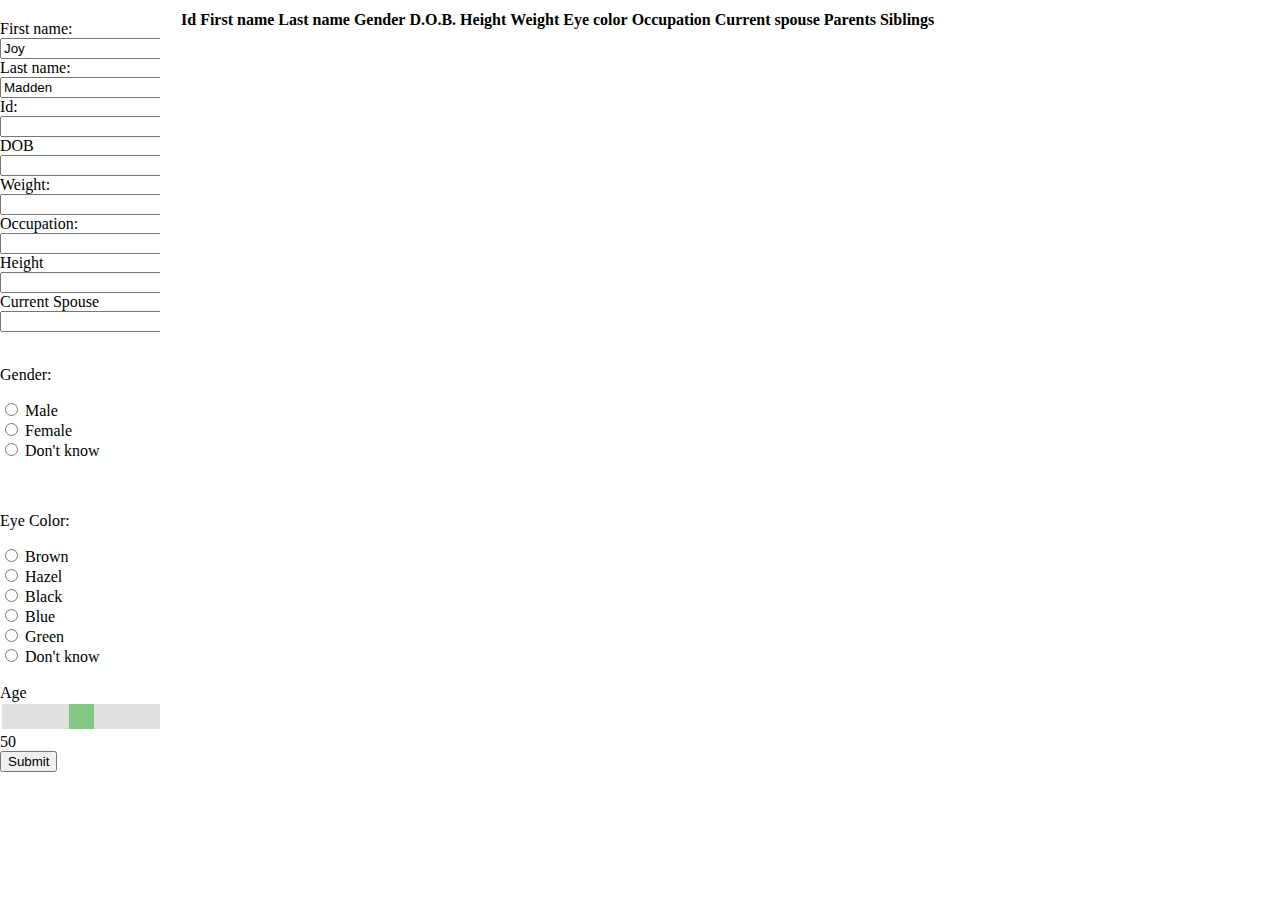
==== commit fa7f094d: "Pushing merge." ====
--- a/index.html
+++ b/index.html
@@ -4,59 +4,101 @@
     <meta charset="utf-8">
     <title>devCodeCamp &middot; Most Wanted</title>
     <link href="https://cdn.jsdelivr.net/npm/bootstrap@5.0.0-beta2/dist/css/bootstrap.min.css" rel="stylesheet" integrity="sha384-BmbxuPwQa2lc/FVzBcNJ7UAyJxM6wuqIj61tLrc4wSX0szH/Ev+nYRRuWlolflfl" crossorigin="anonymous">
-        <link rel="stylesheet" href="style.css">
-    </head>
+    <link rel="stylesheet" href="styles/style.css">
+    
+  </head>
   <body>
+    <div class="sidenav">
     <form id="nameForm">
         <label for="fname">First name:</label><br>
         <input type="text" id="fname" name="fname" value="Joy"><br>
+
         <label for="lname">Last name:</label><br>
         <input type="text" id="lname" name="lname" value="Madden"><br>
-        <label for="fname">Id:</label><br>
+
+        <label for="id">Id:</label><br>
         <input type="text" id="id" name="id"><br>
-        <label for="fname">Gender</label><br>
-        <input type="text" id="gender" name="gender"><br>
-        <label for="fname">DOB</label><br>
+
+        <label for="dob">DOB</label><br>
         <input type="text" id="dob" name="dob"><br>
-        <label for="fname">Height</label><br>
+
+        <label for="weight">Weight:</label><br>
+        <input type="text" id="weight" name="weight" value=""><br>
+
+        <label for="occupation">Occupation:</label><br>
+        <input type="text" id="occupation" name="occupation" value=""><br>
+
+        <label for="height">Height</label><br>
         <input type="text" id="height" name="height"><br>
-        <label for="fname">Weight</label><br>
-        <input type="text" id="weight" name="weight"><br>
-        <label for="fname">Eye Color</label><br>
-        <input type="text" id="eyeColor" name="eyeColor"><br>
-        <label for="fname">Occupation</label><br>
-        <input type="text" id="occupation" name="occupation"><br>
-        <label for="fname">Current Spouse</label><br>
+
+        <label for="spouse">Current Spouse</label><br>
         <input type="text" id="spouse" name="spouse"><br></br>
-        
-        <input type="button" onclick="searchByName()" value="Submit">
-        
-    </form> 
-    <br>
-    <table class="table" name="DataTable">
-      <thead>
-        <tr>
-          <th scope="col">First name</th>
-          <th scope="col">Last name</th>
-          <th scope="col">Id</th>
-          <th scope="col">Gender</th>
-          <th scope="col">D.O.B.</th>
-          <th scope="col">Height</th>
-          <th scope="col">Weight</th>
-          <th scope="col">Eye color</th>
-          <th scope="col">Occupation</th>
-          <th scope="col">Current spouse</th>
-          <th scope="col">Parents</th>
-          <th scope="col">Siblings</th>
-        </tr>
-      </thead>
-      <tbody id= "tableBody">
-        
-      </tbody>
-    </table>
-      
 
+        <p>Gender:</p>
+        <input type="radio" id="male" name="gender" value="male">
+        <label for="male">Male</label><br>
+        <input type="radio" id="female" name="gender" value="female">
+        <label for="female">Female</label><br>
+        <input type="radio" id="nullGender" name="gender" value="">
+        <label for="nullGender">Don't know</label>
+        <br><br><br>
+
+        <p>Eye Color:</p>
+        <input type="radio" id="brown" name="eyeColor" value="brown">
+        <label for="brown">Brown</label><br>
+        <input type="radio" id="hazel" name="eyeColor" value="hazel">
+        <label for="hazel">Hazel</label><br>
+        <input type="radio" id="black" name="eyeColor" value="black">
+        <label for="black">Black</label><br>
+        <input type="radio" id="blue" name="eyeColor" value="blue">
+        <label for="blue">Blue</label><br>
+        <input type="radio" id="green" name="eyeColor" value="green">
+        <label for="green">Green</label><br>
+        <input type="radio" id="nullEye" name="eyeColor" value="">
+        <label for="nullEye">Don't know</label><br><br>
+
+        <div class="slidecontainer">
+          <label for="myRange">Age</label> <br>
+          <input type="range" min="1" max="100" value="50" class="slider" id="myRange">
+        </div>
+        <span id="demo">Number:</span>
+        <br>
+
+
+              <input type="button" onclick="searchByName()" value="Submit">
+          </form>
+      <br>
+    </div>
+    <div class="main">
+      <table class="table" name="DataTable">
+        <thead>
+          <tr>
+            <th scope="col">Id</th>
+            <th scope="col">First name</th>
+            <th scope="col">Last name</th>
+            <th scope="col">Gender</th>
+            <th scope="col">D.O.B.</th>
+            <th scope="col">Height</th>
+            <th scope="col">Weight</th>
+            <th scope="col">Eye color</th>
+            <th scope="col">Occupation</th>
+            <th scope="col">Current spouse</th>
+            <th scope="col">Parents</th>
+            <th scope="col">Siblings</th>
+          </tr>
+        </thead>
+        <tbody id= "tableBody">
+          
+        </tbody>
+      </table>
+    </div>  
+
+    <script src="https://cdn.jsdelivr.net/npm/bootstrap@5.0.0-beta2/dist/js/bootstrap.bundle.min.js" integrity="sha384-b5kHyXgcpbZJO/tY9Ul7kGkf1S0CWuKcCD38l8YkeH8z8QjE0GmW1gYU5S9FOnJ0" crossorigin="anonymous"></script>
+    <script src="styles/style.js"></script>
     <script src="data.js"></script>
     <script src="app.js"></script>
+    <script src ="addAgeToData.js"></script>
+    <script src = "recursionDescendant.js"></script>
   </body>
 </html>
+
--- a/styles/style.css
+++ b/styles/style.css
@@ -0,0 +1,76 @@
+.slidecontainer {
+    width: 100%; /* Width of the outside container */
+  }
+  
+  /* The slider itself */
+  .slider {
+    -webkit-appearance: none;  /* Override default CSS styles */
+    appearance: none;
+    width: 100%; /* Full-width */
+    height: 25px; /* Specified height */
+    background: #d3d3d3; /* Grey background */
+    outline: none; /* Remove outline */
+    opacity: 0.7; /* Set transparency (for mouse-over effects on hover) */
+    -webkit-transition: .2s; /* 0.2 seconds transition on hover */
+    transition: opacity .2s;
+  }
+  
+  /* Mouse-over effects */
+  .slider:hover {
+    opacity: 1; /* Fully shown on mouse-over */
+  }
+  
+  /* The slider handle (use -webkit- (Chrome, Opera, Safari, Edge) and -moz- (Firefox) to override default look) */
+  .slider::-webkit-slider-thumb {
+    -webkit-appearance: none; /* Override default look */
+    appearance: none;
+    width: 25px; /* Set a specific slider handle width */
+    height: 25px; /* Slider handle height */
+    background: #4CAF50; /* Green background */
+    cursor: pointer; /* Cursor on hover */
+  }
+  
+  .slider::-moz-range-thumb {
+    width: 25px; /* Set a specific slider handle width */
+    height: 25px; /* Slider handle height */
+    background: #4CAF50; /* Green background */
+    cursor: pointer; /* Cursor on hover */
+  }
+  /* The sidebar menu */
+.sidenav {
+  height: 100%; /* Full-height: remove this if you want "auto" height */
+  width: 160px; /* Set the width of the sidebar */
+  position: fixed; /* Fixed Sidebar (stay in place on scroll) */
+  z-index: 1; /* Stay on top */
+  top: 0; /* Stay at the top */
+  left: 0;
+  background-color: white; /* Black */
+  overflow-x: hidden; /* Disable horizontal scroll */
+  padding-top: 20px;
+}
+
+/* The navigation menu links */
+.sidenav a {
+  padding: 6px 8px 6px 16px;
+  text-decoration: none;
+  font-size: 25px;
+  color: #818181;
+  display: block;
+}
+
+/* When you mouse over the navigation links, change their color */
+.sidenav a:hover {
+  color: #f1f1f1;
+}
+
+/* Style page content */
+.main {
+  margin-left: 160px; /* Same as the width of the sidebar */
+  padding: 0px 10px;
+}
+
+/* On smaller screens, where height is less than 450px, change the style of the sidebar (less padding and a smaller font size) */
+@media screen and (max-height: 450px) {
+  .sidenav {padding-top: 15px;}
+  .sidenav a {font-size: 18px;}
+}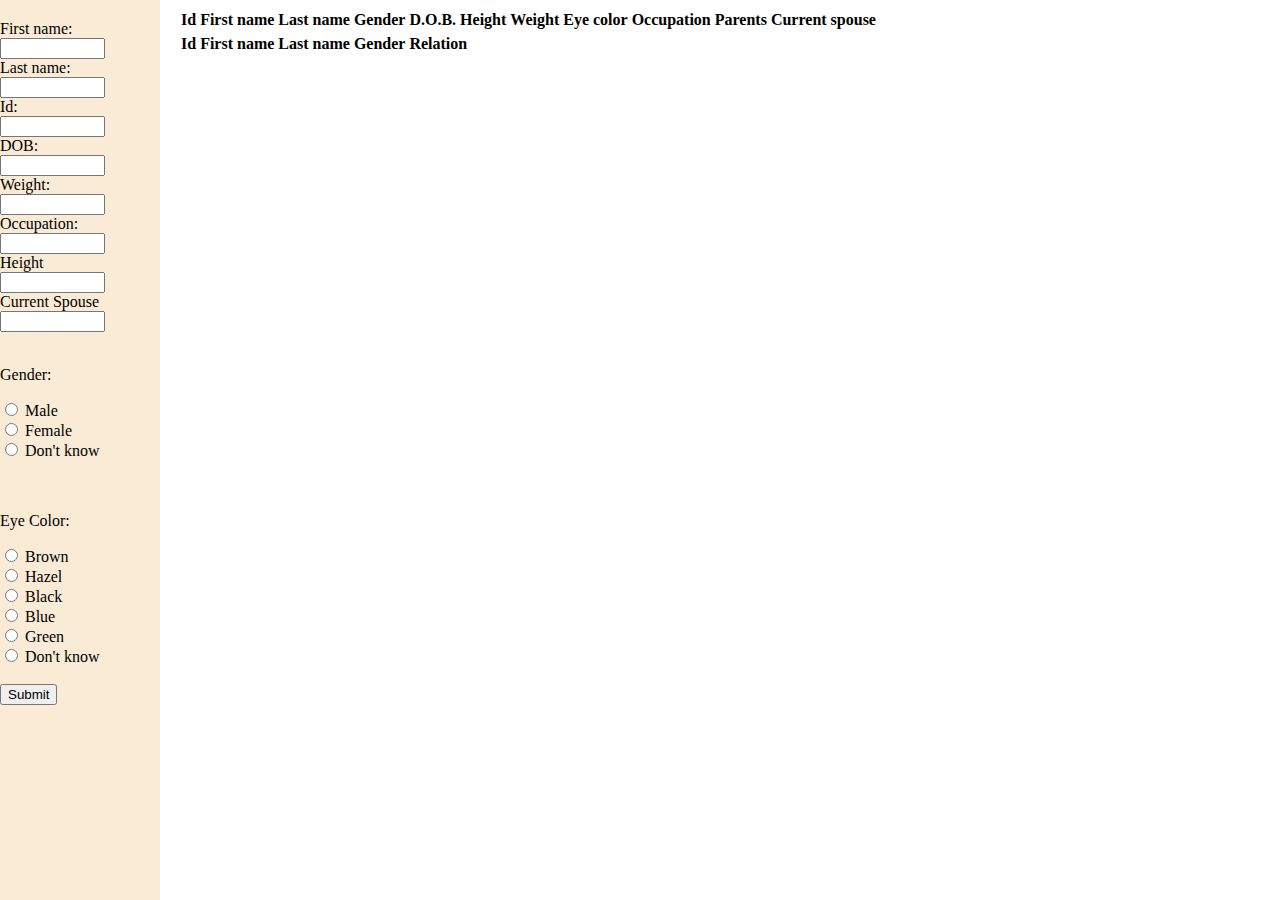
==== commit 5e210ef0: "working project." ====
--- a/index.html
+++ b/index.html
@@ -11,28 +11,28 @@
     <div class="sidenav">
     <form id="nameForm">
         <label for="fname">First name:</label><br>
-        <input type="text" id="fname" name="fname" value="Joy"><br>
+        <input type="text" id="fname" name="fname" value="" size="10"><br>
 
         <label for="lname">Last name:</label><br>
-        <input type="text" id="lname" name="lname" value="Madden"><br>
+        <input type="text" id="lname" name="lname" value=""size="10" ><br>
 
         <label for="id">Id:</label><br>
-        <input type="text" id="id" name="id"><br>
+        <input type="text" id="id" name="id" size="10"><br>
 
-        <label for="dob">DOB</label><br>
-        <input type="text" id="dob" name="dob"><br>
+        <label for="dob">DOB:</label><br>
+        <input type="text" id="dob" name="dob" size='10'><br>
 
         <label for="weight">Weight:</label><br>
-        <input type="text" id="weight" name="weight" value=""><br>
+        <input type="text" id="weight" name="weight" value="" size="10"><br>
 
         <label for="occupation">Occupation:</label><br>
-        <input type="text" id="occupation" name="occupation" value=""><br>
+        <input type="text" id="occupation" name="occupation" value="" size="10"><br>
 
         <label for="height">Height</label><br>
-        <input type="text" id="height" name="height"><br>
+        <input type="text" id="height" name="height"size="10"><br>
 
         <label for="spouse">Current Spouse</label><br>
-        <input type="text" id="spouse" name="spouse"><br></br>
+        <input type="text" id="spouse" name="spouse" size="10"><br></br>
 
         <p>Gender:</p>
         <input type="radio" id="male" name="gender" value="male">
@@ -57,19 +57,13 @@
         <input type="radio" id="nullEye" name="eyeColor" value="">
         <label for="nullEye">Don't know</label><br><br>
 
-        <div class="slidecontainer">
-          <label for="myRange">Age</label> <br>
-          <input type="range" min="1" max="100" value="50" class="slider" id="myRange">
-        </div>
-        <span id="demo">Number:</span>
-        <br>
 
-
-              <input type="button" onclick="searchByName()" value="Submit">
-          </form>
+          <input type="button" onclick="searchByName()" value="Submit">
+        </form>
       <br>
     </div>
     <div class="main">
+      <div class='container'>
       <table class="table" name="DataTable">
         <thead>
           <tr>
@@ -82,23 +76,36 @@
             <th scope="col">Weight</th>
             <th scope="col">Eye color</th>
             <th scope="col">Occupation</th>
+            <th scope="col">Parents</th>
             <th scope="col">Current spouse</th>
-            <th scope="col">Parents</th>
-            <th scope="col">Siblings</th>
           </tr>
         </thead>
         <tbody id= "tableBody">
           
         </tbody>
       </table>
+    </div>
+    <table class="table" name="familyTable">
+      <thead>
+        <tr>
+          <th scope="col">Id</th>
+          <th scope="col">First name</th>
+          <th scope="col">Last name</th>
+          <th scope="col">Gender</th>
+          <th scope="col">Relation</th>
+        </tr>
+      </thead>
+      <tbody id ='familyTableBody'>
+
+      </tbody>
+    </table>
     </div>  
 
+
+
     <script src="https://cdn.jsdelivr.net/npm/bootstrap@5.0.0-beta2/dist/js/bootstrap.bundle.min.js" integrity="sha384-b5kHyXgcpbZJO/tY9Ul7kGkf1S0CWuKcCD38l8YkeH8z8QjE0GmW1gYU5S9FOnJ0" crossorigin="anonymous"></script>
-    <script src="styles/style.js"></script>
     <script src="data.js"></script>
     <script src="app.js"></script>
-    <script src ="addAgeToData.js"></script>
-    <script src = "recursionDescendant.js"></script>
   </body>
 </html>
 
--- a/styles/style.css
+++ b/styles/style.css
@@ -1,41 +1,4 @@
-.slidecontainer {
-    width: 100%; /* Width of the outside container */
-  }
-  
-  /* The slider itself */
-  .slider {
-    -webkit-appearance: none;  /* Override default CSS styles */
-    appearance: none;
-    width: 100%; /* Full-width */
-    height: 25px; /* Specified height */
-    background: #d3d3d3; /* Grey background */
-    outline: none; /* Remove outline */
-    opacity: 0.7; /* Set transparency (for mouse-over effects on hover) */
-    -webkit-transition: .2s; /* 0.2 seconds transition on hover */
-    transition: opacity .2s;
-  }
-  
-  /* Mouse-over effects */
-  .slider:hover {
-    opacity: 1; /* Fully shown on mouse-over */
-  }
-  
-  /* The slider handle (use -webkit- (Chrome, Opera, Safari, Edge) and -moz- (Firefox) to override default look) */
-  .slider::-webkit-slider-thumb {
-    -webkit-appearance: none; /* Override default look */
-    appearance: none;
-    width: 25px; /* Set a specific slider handle width */
-    height: 25px; /* Slider handle height */
-    background: #4CAF50; /* Green background */
-    cursor: pointer; /* Cursor on hover */
-  }
-  
-  .slider::-moz-range-thumb {
-    width: 25px; /* Set a specific slider handle width */
-    height: 25px; /* Slider handle height */
-    background: #4CAF50; /* Green background */
-    cursor: pointer; /* Cursor on hover */
-  }
+
   /* The sidebar menu */
 .sidenav {
   height: 100%; /* Full-height: remove this if you want "auto" height */
@@ -44,7 +7,7 @@
   z-index: 1; /* Stay on top */
   top: 0; /* Stay at the top */
   left: 0;
-  background-color: white; /* Black */
+  background-color: antiquewhite; /* Black */
   overflow-x: hidden; /* Disable horizontal scroll */
   padding-top: 20px;
 }
